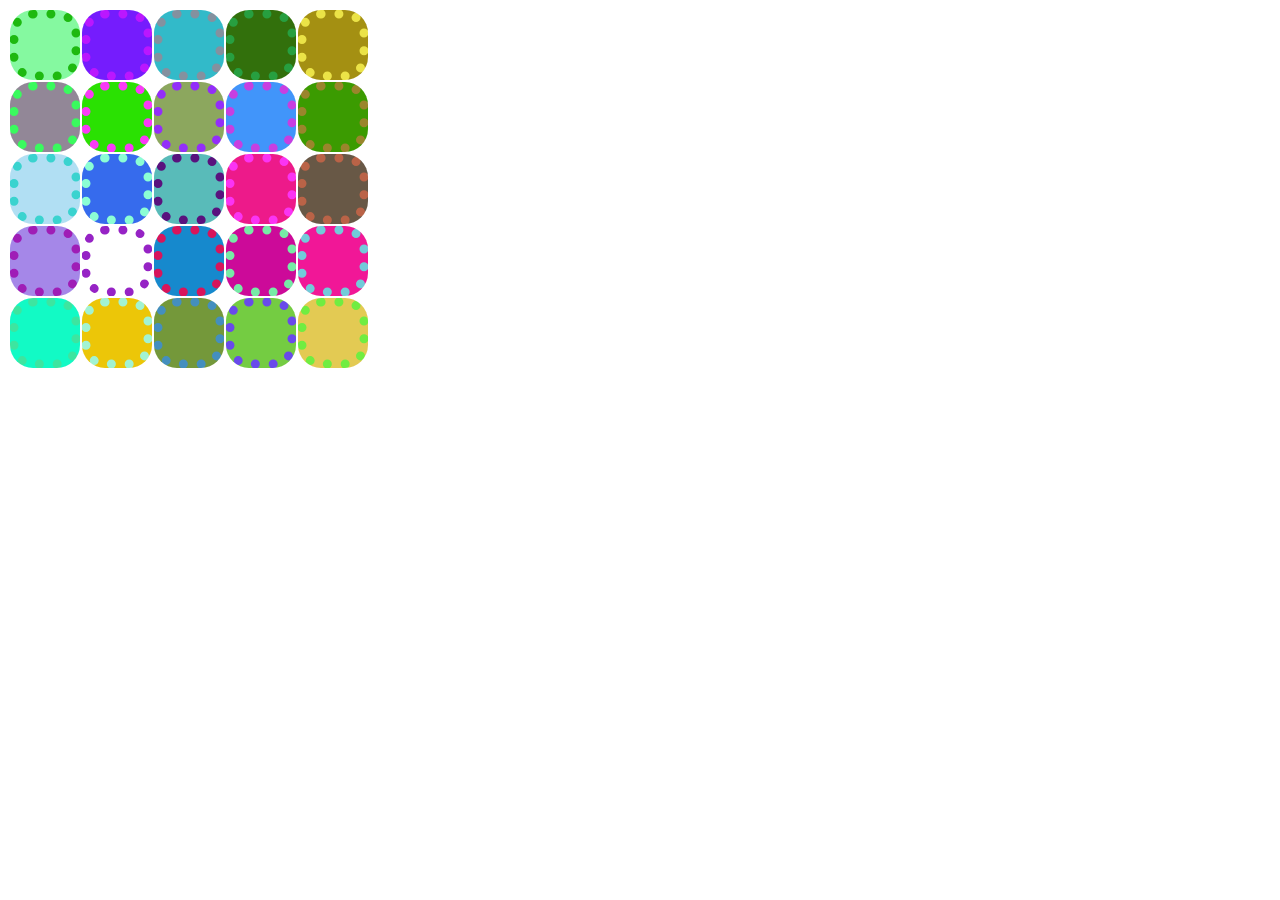
==== 09-dom-homework/09-dom-homework.html @ bb1c9c33 "Add files via upload" ====
<!DOCTYPE html>
<html lang="en">
<head>
    <meta charset="UTF-8">
    <meta name="viewport" content="width=device-width, initial-scale=1.0">
    <title>Homework#9</title>
    <style>
        td{
            height: 50px;
            width: 50px;
            border-radius: 33%;
        }
        #class{

        }
        .id{

        }
    </style>
</head>
<body>
    
    <script src="./09-dom-homework.js"></script>
</body>
</html>
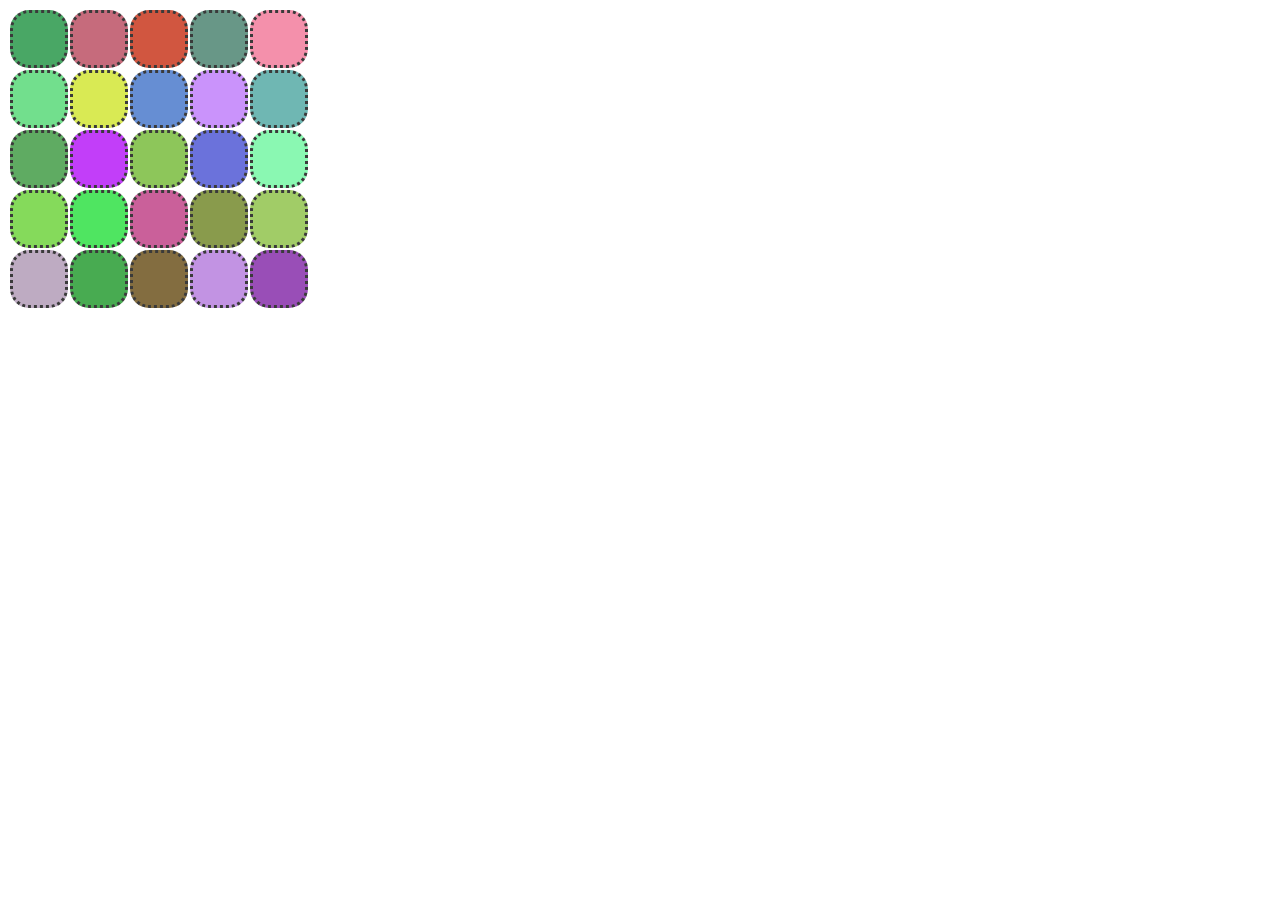
==== commit 78af709a: "Add files via upload" ====
--- a/09-dom-homework/09-dom-homework.html
+++ b/09-dom-homework/09-dom-homework.html
@@ -8,13 +8,7 @@
         td{
             height: 50px;
             width: 50px;
-            border-radius: 33%;
-        }
-        #class{
-
-        }
-        .id{
-
+            border-radius: 33%;            
         }
     </style>
 </head>
